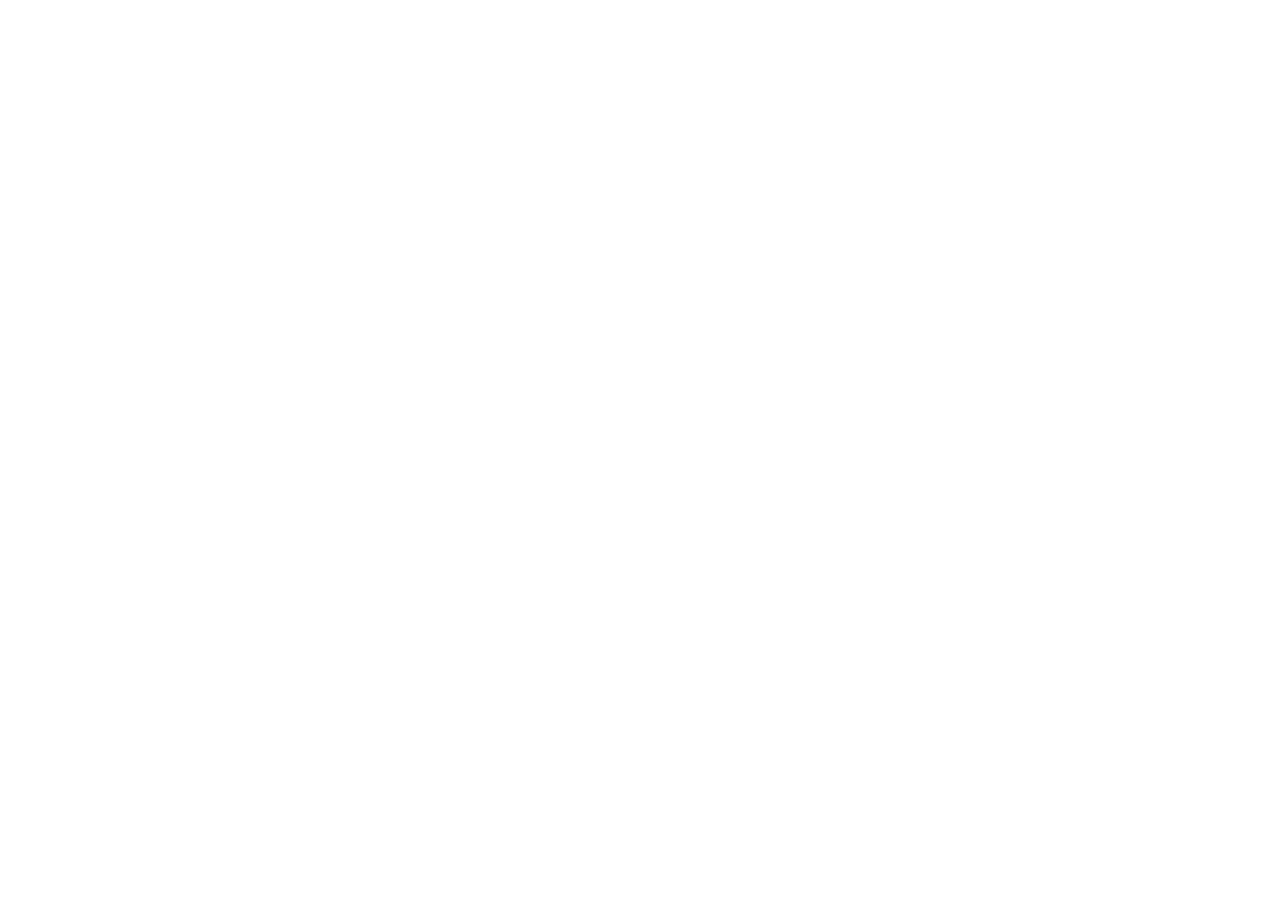
==== Lesson_01_Build1/html/html/index.html @ e40eb4b3 "setup html" ====
<!DOCTYPE html>
<html lang="en">
  <head>
    <meta charset="utf-8">
    <meta name="viewport" content="width=device-width, initial-scale=1, maximum-scale=1, user-scalable=no">
    <title>site title</title>
    <!-- HTML5 Shim and Respond.js IE8 support of HTML5 elements and media queries-->
    <!--if lt IE 9
    script(src='js/html5shiv.min.js')
    script(src='js/respond.min.js')
    -->
    <!-- stylesheet-->
    <link href="scss/style.css" type="text/css" rel="stylesheet">
  </head>
  <body>
    <script src="https://cdnjs.cloudflare.com/ajax/libs/jquery/2.1.3/jquery.min.js" type="text/javascript"></script>
    <script src="js/script.js" type="text/javascript"></script>
  </body>
</html>
---- Lesson_01_Build1/html/html/scss/style.css ----
/*
Theme Name: Fari Advice Theme
Version:0.1
 */
/* http://meyerweb.com/eric/tools/css/reset/
   v2.0 | 20110126
   License: none (public domain)
*/
/* line 6, ../../jade/scss/_reset.scss */
html, body, div, span, applet, object, iframe,
h1, h2, h3, h4, h5, h6, p, blockquote, pre,
a, abbr, acronym, address, big, cite, code,
del, dfn, em, img, ins, kbd, q, s, samp,
small, strike, strong, sub, sup, tt, var,
b, u, i, center,
dl, dt, dd, ol, ul, li,
fieldset, form, label, legend,
table, caption, tbody, tfoot, thead, tr, th, td,
article, aside, canvas, details, embed,
figure, figcaption, footer, header, hgroup,
menu, nav, output, ruby, section, summary,
time, mark, audio, video {
  margin: 0;
  padding: 0;
  border: 0;
  font-size: 100%;
  font: inherit;
  vertical-align: baseline; }

/* HTML5 display-role reset for older browsers */
/* line 28, ../../jade/scss/_reset.scss */
article, aside, details, figcaption, figure,
footer, header, hgroup, menu, nav, section {
  display: block; }

/* line 33, ../../jade/scss/_reset.scss */
body {
  line-height: 1; }

/* line 37, ../../jade/scss/_reset.scss */
ol, ul {
  list-style: none; }

/* line 41, ../../jade/scss/_reset.scss */
blockquote, q {
  quotes: none; }

/* line 45, ../../jade/scss/_reset.scss */
blockquote:before, blockquote:after,
q:before, q:after {
  content: '';
  content: none; }

/* line 51, ../../jade/scss/_reset.scss */
table {
  border-collapse: collapse;
  border-spacing: 0; }
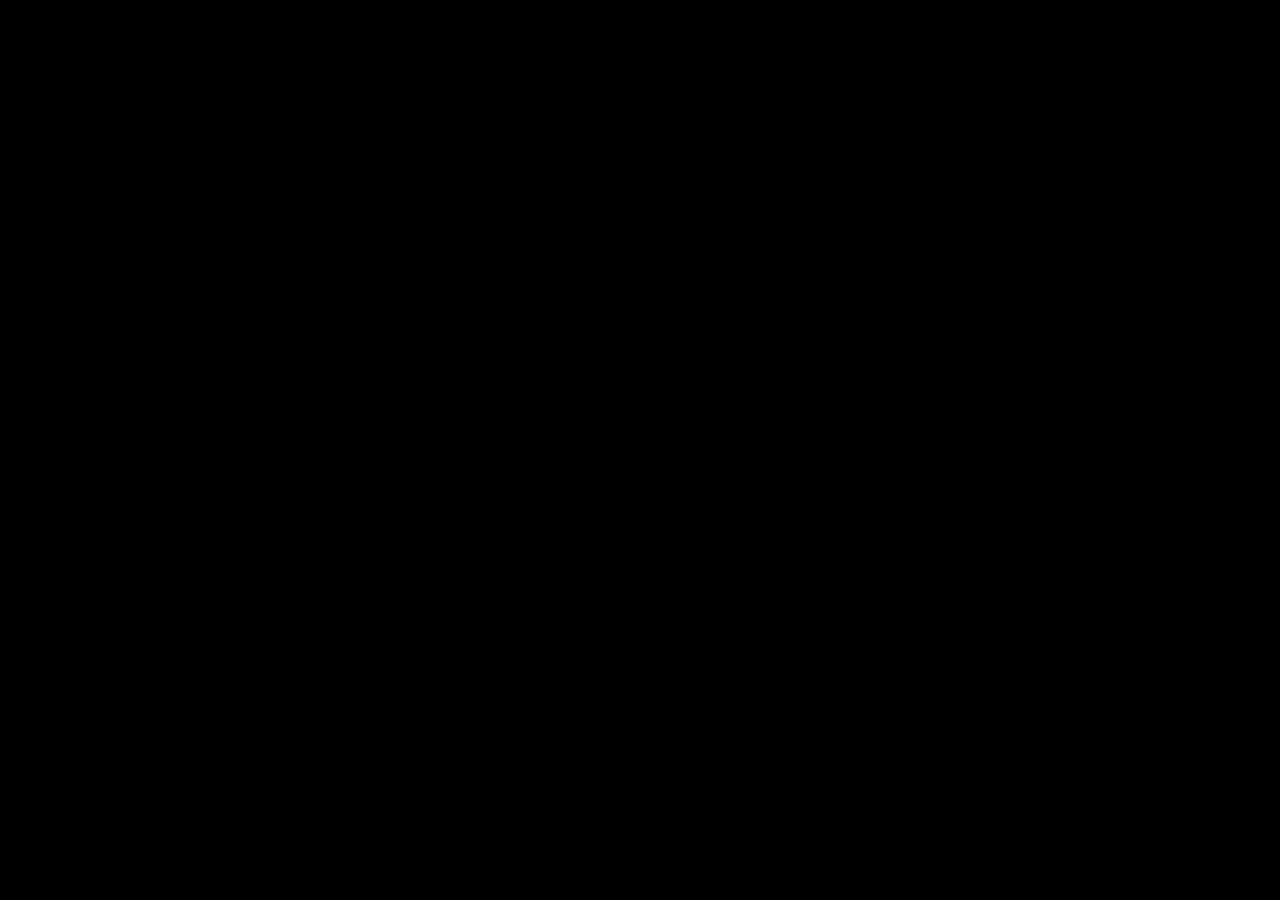
==== commit db103bcc: "Fix Home Styling" ====
--- a/Lesson_01_Build1/html/html/index.html
+++ b/Lesson_01_Build1/html/html/index.html
@@ -3,17 +3,19 @@
   <head>
     <meta charset="utf-8">
     <meta name="viewport" content="width=device-width, initial-scale=1, maximum-scale=1, user-scalable=no">
-    <title>site title</title>
+    <title>Your Site</title>
     <!-- HTML5 Shim and Respond.js IE8 support of HTML5 elements and media queries-->
     <!--if lt IE 9
     script(src='js/html5shiv.min.js')
     script(src='js/respond.min.js')
     -->
     <!-- stylesheet-->
-    <link href="scss/style.css" type="text/css" rel="stylesheet">
+    <link href="scss/style.css" type="text/css" , rel="stylesheet">
+    <link href="https://cdnjs.cloudflare.com/ajax/libs/animate.css/3.2.3/animate.min.css" type="text/css" rel="stylesheet">
   </head>
   <body>
     <script src="https://cdnjs.cloudflare.com/ajax/libs/jquery/2.1.3/jquery.min.js" type="text/javascript"></script>
+    <script src="js/soundmanager2.js" type="text/javascript"></script>
     <script src="js/script.js" type="text/javascript"></script>
   </body>
 </html>--- a/Lesson_01_Build1/html/html/scss/style.css
+++ b/Lesson_01_Build1/html/html/scss/style.css
@@ -55,3 +55,188 @@
 table {
   border-collapse: collapse;
   border-spacing: 0; }
+
+/* Helper Classes */
+/* line 2, ../../jade/scss/common/_helper.scss */
+.hide {
+  display: none; }
+
+/* Images */
+/* line 8, ../../jade/scss/common/_helper.scss */
+.img-responsive {
+  max-width: 100%;
+  height: auto; }
+
+/* Buttons */
+/* line 17, ../../jade/scss/common/_helper.scss */
+.btn-skip-intro {
+  background: url("../image/btn_skip_intro.png") 0 0 no-repeat;
+  width: 64px;
+  height: 35px;
+  cursor: pointer; }
+  /* line 23, ../../jade/scss/common/_helper.scss */
+  .btn-skip-intro:hover {
+    background: url("../image/btn_skip_intro_hover.png") 0 0 no-repeat; }
+
+/* line 1, ../../jade/scss/_musicbar.scss */
+input[type=range] {
+  -webkit-appearance: none;
+  margin: 18px 0;
+  width: 100%; }
+
+/* line 6, ../../jade/scss/_musicbar.scss */
+input[type=range]:focus {
+  outline: none; }
+
+/* line 9, ../../jade/scss/_musicbar.scss */
+input[type=range]::-webkit-slider-runnable-track {
+  width: 100%;
+  height: 8.4px;
+  cursor: pointer;
+  animate: 0.2s;
+  box-shadow: 1px 1px 1px #000000, 0px 0px 1px #0d0d0d;
+  background: #3071a9;
+  border-radius: 1.3px;
+  border: 0.2px solid #010101; }
+
+/* line 19, ../../jade/scss/_musicbar.scss */
+input[type=range]::-webkit-slider-thumb {
+  box-shadow: 1px 1px 1px #000000, 0px 0px 1px #0d0d0d;
+  border: 1px solid #000000;
+  height: 36px;
+  width: 16px;
+  border-radius: 3px;
+  background: #ffffff;
+  cursor: pointer;
+  -webkit-appearance: none;
+  margin-top: -14px; }
+
+/* line 30, ../../jade/scss/_musicbar.scss */
+input[type=range]:focus::-webkit-slider-runnable-track {
+  background: #367ebd; }
+
+/* line 33, ../../jade/scss/_musicbar.scss */
+input[type=range]::-moz-range-track {
+  width: 100%;
+  height: 8.4px;
+  cursor: pointer;
+  animate: 0.2s;
+  box-shadow: 1px 1px 1px #000000, 0px 0px 1px #0d0d0d;
+  background: #3071a9;
+  border-radius: 1.3px;
+  border: 0.2px solid #010101; }
+
+/* line 43, ../../jade/scss/_musicbar.scss */
+input[type=range]::-moz-range-thumb {
+  box-shadow: 1px 1px 1px #000000, 0px 0px 1px #0d0d0d;
+  border: 1px solid #000000;
+  height: 36px;
+  width: 16px;
+  border-radius: 3px;
+  background: #ffffff;
+  cursor: pointer; }
+
+/* line 52, ../../jade/scss/_musicbar.scss */
+input[type=range]::-ms-track {
+  width: 100%;
+  height: 8.4px;
+  cursor: pointer;
+  animate: 0.2s;
+  background: transparent;
+  border-color: transparent;
+  border-width: 16px 0;
+  color: transparent; }
+
+/* line 62, ../../jade/scss/_musicbar.scss */
+input[type=range]::-ms-fill-lower {
+  background: #2a6495;
+  border: 0.2px solid #010101;
+  border-radius: 2.6px;
+  box-shadow: 1px 1px 1px #000000, 0px 0px 1px #0d0d0d; }
+
+/* line 68, ../../jade/scss/_musicbar.scss */
+input[type=range]::-ms-fill-upper {
+  background: #3071a9;
+  border: 0.2px solid #010101;
+  border-radius: 2.6px;
+  box-shadow: 1px 1px 1px #000000, 0px 0px 1px #0d0d0d; }
+
+/* line 74, ../../jade/scss/_musicbar.scss */
+input[type=range]::-ms-thumb {
+  box-shadow: 1px 1px 1px #000000, 0px 0px 1px #0d0d0d;
+  border: 1px solid #000000;
+  height: 36px;
+  width: 16px;
+  border-radius: 3px;
+  background: #ffffff;
+  cursor: pointer; }
+
+/* line 83, ../../jade/scss/_musicbar.scss */
+input[type=range]:focus::-ms-fill-lower {
+  background: #3071a9; }
+
+/* line 86, ../../jade/scss/_musicbar.scss */
+input[type=range]:focus::-ms-fill-upper {
+  background: #367ebd; }
+
+/* line 91, ../../jade/scss/_musicbar.scss */
+div#backgroundIntroLesson1 {
+  width: 800px;
+  margin: 0 auto; }
+
+/* line 95, ../../jade/scss/_musicbar.scss */
+div#backgroundIntroLesson1 img {
+  width: 100%;
+  height: auto; }
+
+/* line 100, ../../jade/scss/_musicbar.scss */
+div#lesson1 {
+  position: relative; }
+
+/* line 104, ../../jade/scss/_musicbar.scss */
+div#sentence1 {
+  transition: 0.3s all ease-in-out;
+  position: absolute;
+  top: 10%;
+  right: 160px;
+  opacity: 0; }
+
+/* line 115, ../../jade/scss/_musicbar.scss */
+.blue-box {
+  background: #0089ff;
+  color: white;
+  padding: 10px;
+  width: 200px;
+  height: 100px;
+  border-radius: 13px;
+  border: 5px solid; }
+
+/* Background Wrapper */
+/* line 2, ../../jade/scss/_home.scss */
+body {
+  background-color: #000000;
+  padding: 30px 0 0; }
+
+/* line 7, ../../jade/scss/_home.scss */
+#bgWrapper {
+  background: url("../image/tv_frame.png") 0 0 no-repeat black;
+  background-size: cover;
+  padding: 52px 37px;
+  position: relative;
+  width: 980px;
+  height: 640px;
+  margin: auto;
+  box-sizing: border-box; }
+
+/* Main Wrapper */
+/* line 19, ../../jade/scss/_home.scss */
+#mainWrapper {
+  position: relative;
+  margin: auto; }
+  /* line 22, ../../jade/scss/_home.scss */
+  #mainWrapper .btn-skip-intro {
+    position: absolute;
+    bottom: -50px;
+    left: -5px; }
+
+/*# sourceMappingURL=style.css.map */
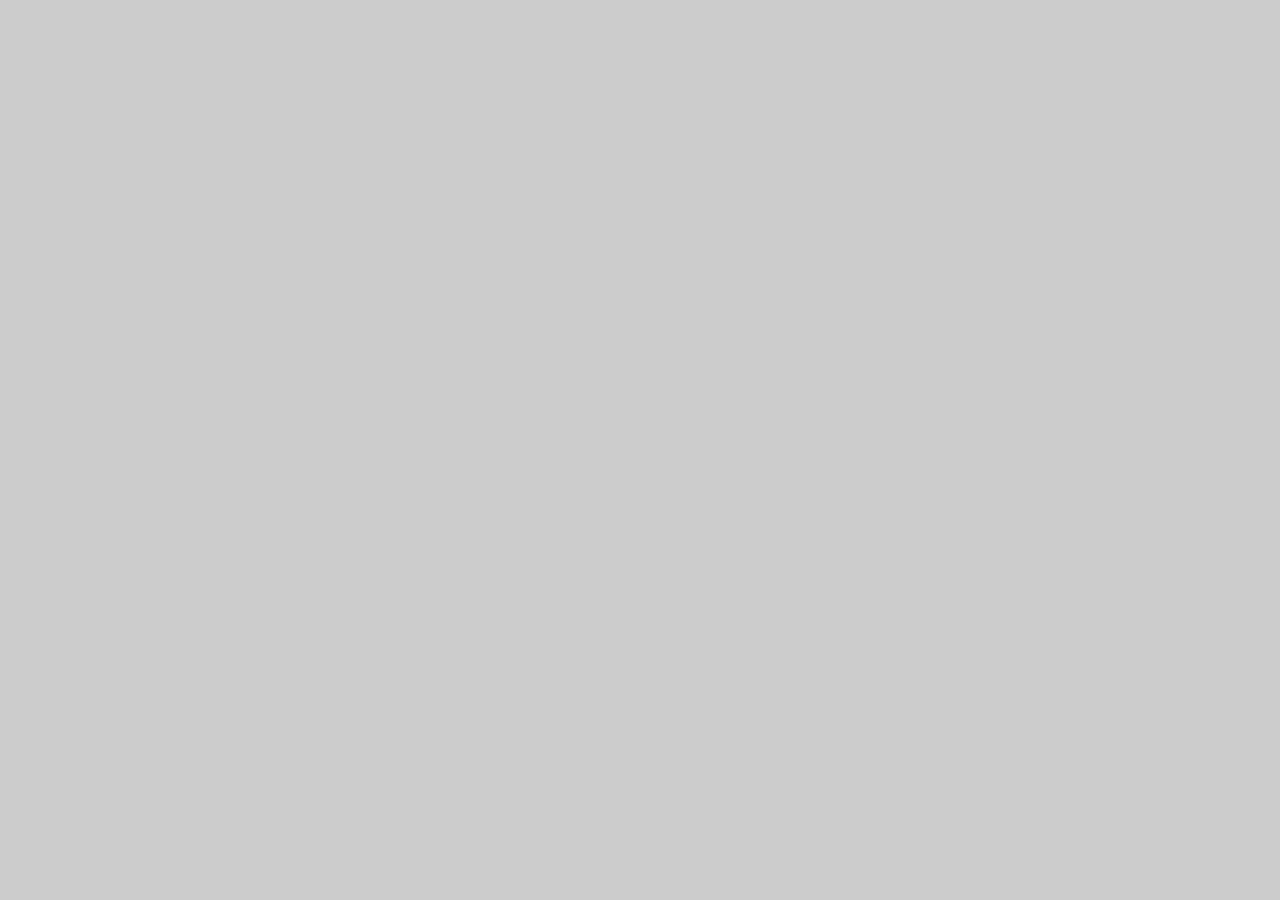
==== commit 8ccb77d7: "change new way" ====
--- a/Lesson_01_Build1/html/html/index.html
+++ b/Lesson_01_Build1/html/html/index.html
@@ -10,12 +10,13 @@
     script(src='js/respond.min.js')
     -->
     <!-- stylesheet-->
-    <link href="scss/style.css" type="text/css" , rel="stylesheet">
+    <link href="scss/style.css" type="text/css" rel="stylesheet">
     <link href="https://cdnjs.cloudflare.com/ajax/libs/animate.css/3.2.3/animate.min.css" type="text/css" rel="stylesheet">
   </head>
   <body>
     <script src="https://cdnjs.cloudflare.com/ajax/libs/jquery/2.1.3/jquery.min.js" type="text/javascript"></script>
     <script src="js/soundmanager2.js" type="text/javascript"></script>
-    <script src="js/script.js" type="text/javascript"></script>
+    <script src="https://cdnjs.cloudflare.com/ajax/libs/jquery-backstretch/2.0.4/jquery.backstretch.min.js" type="text/javascript"></script>
+    <script src="http://creativecouple.github.io/jquery-timing/jquery-timing.js?v=20141012-210756" type="text/javascript"></script>
   </body>
 </html>--- a/Lesson_01_Build1/html/html/scss/style.css
+++ b/Lesson_01_Build1/html/html/scss/style.css
@@ -78,146 +78,125 @@
   .btn-skip-intro:hover {
     background: url("../image/btn_skip_intro_hover.png") 0 0 no-repeat; }
 
-/* line 1, ../../jade/scss/_musicbar.scss */
-input[type=range] {
-  -webkit-appearance: none;
-  margin: 18px 0;
-  width: 100%; }
-
-/* line 6, ../../jade/scss/_musicbar.scss */
-input[type=range]:focus {
-  outline: none; }
-
-/* line 9, ../../jade/scss/_musicbar.scss */
-input[type=range]::-webkit-slider-runnable-track {
-  width: 100%;
-  height: 8.4px;
-  cursor: pointer;
-  animate: 0.2s;
-  box-shadow: 1px 1px 1px #000000, 0px 0px 1px #0d0d0d;
-  background: #3071a9;
-  border-radius: 1.3px;
-  border: 0.2px solid #010101; }
-
-/* line 19, ../../jade/scss/_musicbar.scss */
-input[type=range]::-webkit-slider-thumb {
-  box-shadow: 1px 1px 1px #000000, 0px 0px 1px #0d0d0d;
-  border: 1px solid #000000;
-  height: 36px;
-  width: 16px;
-  border-radius: 3px;
-  background: #ffffff;
-  cursor: pointer;
-  -webkit-appearance: none;
-  margin-top: -14px; }
-
-/* line 30, ../../jade/scss/_musicbar.scss */
-input[type=range]:focus::-webkit-slider-runnable-track {
-  background: #367ebd; }
-
-/* line 33, ../../jade/scss/_musicbar.scss */
-input[type=range]::-moz-range-track {
-  width: 100%;
-  height: 8.4px;
-  cursor: pointer;
-  animate: 0.2s;
-  box-shadow: 1px 1px 1px #000000, 0px 0px 1px #0d0d0d;
-  background: #3071a9;
-  border-radius: 1.3px;
-  border: 0.2px solid #010101; }
-
-/* line 43, ../../jade/scss/_musicbar.scss */
-input[type=range]::-moz-range-thumb {
-  box-shadow: 1px 1px 1px #000000, 0px 0px 1px #0d0d0d;
-  border: 1px solid #000000;
-  height: 36px;
-  width: 16px;
-  border-radius: 3px;
-  background: #ffffff;
-  cursor: pointer; }
-
-/* line 52, ../../jade/scss/_musicbar.scss */
-input[type=range]::-ms-track {
-  width: 100%;
-  height: 8.4px;
-  cursor: pointer;
-  animate: 0.2s;
-  background: transparent;
-  border-color: transparent;
-  border-width: 16px 0;
-  color: transparent; }
-
-/* line 62, ../../jade/scss/_musicbar.scss */
-input[type=range]::-ms-fill-lower {
-  background: #2a6495;
-  border: 0.2px solid #010101;
-  border-radius: 2.6px;
-  box-shadow: 1px 1px 1px #000000, 0px 0px 1px #0d0d0d; }
-
-/* line 68, ../../jade/scss/_musicbar.scss */
-input[type=range]::-ms-fill-upper {
-  background: #3071a9;
-  border: 0.2px solid #010101;
-  border-radius: 2.6px;
-  box-shadow: 1px 1px 1px #000000, 0px 0px 1px #0d0d0d; }
-
-/* line 74, ../../jade/scss/_musicbar.scss */
-input[type=range]::-ms-thumb {
-  box-shadow: 1px 1px 1px #000000, 0px 0px 1px #0d0d0d;
-  border: 1px solid #000000;
-  height: 36px;
-  width: 16px;
-  border-radius: 3px;
-  background: #ffffff;
-  cursor: pointer; }
-
-/* line 83, ../../jade/scss/_musicbar.scss */
-input[type=range]:focus::-ms-fill-lower {
-  background: #3071a9; }
-
-/* line 86, ../../jade/scss/_musicbar.scss */
-input[type=range]:focus::-ms-fill-upper {
-  background: #367ebd; }
-
-/* line 91, ../../jade/scss/_musicbar.scss */
-div#backgroundIntroLesson1 {
-  width: 800px;
-  margin: 0 auto; }
-
-/* line 95, ../../jade/scss/_musicbar.scss */
-div#backgroundIntroLesson1 img {
-  width: 100%;
-  height: auto; }
-
-/* line 100, ../../jade/scss/_musicbar.scss */
-div#lesson1 {
-  position: relative; }
-
-/* line 104, ../../jade/scss/_musicbar.scss */
-div#sentence1 {
-  transition: 0.3s all ease-in-out;
+/* line 1, ../../jade/scss/_lessonOne.scss */
+.blue-box p {
   position: absolute;
-  top: 10%;
-  right: 160px;
-  opacity: 0; }
-
-/* line 115, ../../jade/scss/_musicbar.scss */
-.blue-box {
-  background: #0089ff;
+  background: #143E7C;
   color: white;
   padding: 10px;
   width: 200px;
-  height: 100px;
+  min-height: 50px;
   border-radius: 13px;
-  border: 5px solid; }
+  border: 3px solid;
+  box-shadow: 1px 1px 7px 3px rgba(0, 0, 0, 0.8);
+  font-size: 14px;
+  font-weight: 200;
+  line-height: 19px; }
+  /* line 14, ../../jade/scss/_lessonOne.scss */
+  .blue-box p span {
+    display: block;
+    margin-left: 20px; }
+
+/* line 20, ../../jade/scss/_lessonOne.scss */
+.layout1 {
+  display: table;
+  width: 100%; }
+
+/* line 25, ../../jade/scss/_lessonOne.scss */
+.layout2 {
+  display: table-cell;
+  vertical-align: middle; }
+
+/* line 30, ../../jade/scss/_lessonOne.scss */
+.bg-frame {
+  padding: 63px 44px;
+  box-sizing: border-box; }
+
+/* line 35, ../../jade/scss/_lessonOne.scss */
+div#tv_frame {
+  width: 1200px;
+  margin: 0 auto;
+  position: relative; }
+  /* line 39, ../../jade/scss/_lessonOne.scss */
+  div#tv_frame #tv {
+    width: 100%;
+    position: absolute; }
+
+/* line 45, ../../jade/scss/_lessonOne.scss */
+.background {
+  position: relative;
+  overflow: hidden; }
+  /* line 48, ../../jade/scss/_lessonOne.scss */
+  .background img {
+    width: 100%; }
+
+/* line 54, ../../jade/scss/_lessonOne.scss */
+div#show-in-table {
+  font-size: 15px; }
+  /* line 55, ../../jade/scss/_lessonOne.scss */
+  div#show-in-table > div {
+    position: absolute; }
+  /* line 59, ../../jade/scss/_lessonOne.scss */
+  div#show-in-table p {
+    line-height: 22px;
+    margin-bottom: 19px; }
+    /* line 62, ../../jade/scss/_lessonOne.scss */
+    div#show-in-table p:first-child {
+      font-weight: 800;
+      margin-bottom: 12px; }
+  /* line 67, ../../jade/scss/_lessonOne.scss */
+  div#show-in-table .intro {
+    top: 205px;
+    left: 218px;
+    width: 360px; }
+  /* line 72, ../../jade/scss/_lessonOne.scss */
+  div#show-in-table .part1 {
+    top: 200px;
+    left: 59px;
+    color: white; }
+
+/* line 80, ../../jade/scss/_lessonOne.scss */
+div#skip {
+  background: url("img/btn_skip_intro.png") no-repeat;
+  height: 35px;
+  width: 65px;
+  position: absolute;
+  bottom: 0;
+  cursor: pointer; }
+  /* line 88, ../../jade/scss/_lessonOne.scss */
+  div#skip:hover {
+    background: url("img/btn_skip_intro_hover.png") no-repeat; }
+
+/* line 93, ../../jade/scss/_lessonOne.scss */
+div#click-redx {
+  position: absolute; }
+
+/* line 97, ../../jade/scss/_lessonOne.scss */
+div#background-blue {
+  transition: 1s all ease-in-out;
+  position: absolute;
+  top: 0;
+  left: -40%;
+  width: 40%;
+  height: 100%;
+  background: rgba(15, 116, 213, 0.7); }
+  /* line 105, ../../jade/scss/_lessonOne.scss */
+  div#background-blue .inside-box {
+    height: 200px;
+    width: 80%;
+    background: rgba(25, 81, 177, 0.6);
+    top: 26%;
+    position: relative;
+    margin: 0 auto;
+    border-radius: 20px;
+    border: 2px solid #0f3658; }
 
 /* Background Wrapper */
 /* line 2, ../../jade/scss/_home.scss */
 body {
-  background-color: #000000;
-  padding: 30px 0 0; }
-
-/* line 7, ../../jade/scss/_home.scss */
+  background-color: #ccc; }
+
+/* line 6, ../../jade/scss/_home.scss */
 #bgWrapper {
   background: url("../image/tv_frame.png") 0 0 no-repeat black;
   background-size: cover;
@@ -229,14 +208,30 @@
   box-sizing: border-box; }
 
 /* Main Wrapper */
-/* line 19, ../../jade/scss/_home.scss */
+/* line 18, ../../jade/scss/_home.scss */
 #mainWrapper {
   position: relative;
-  margin: auto; }
+  margin: auto;
+  /* Intro */ }
   /* line 22, ../../jade/scss/_home.scss */
   #mainWrapper .btn-skip-intro {
     position: absolute;
     bottom: -50px;
     left: -5px; }
-
-/*# sourceMappingURL=style.css.map */
+  /* line 30, ../../jade/scss/_home.scss */
+  #mainWrapper .welcomeText {
+    position: absolute;
+    right: 40px;
+    bottom: 300px;
+    width: 271px;
+    height: 137px;
+    overflow: hidden; }
+    /* line 37, ../../jade/scss/_home.scss */
+    #mainWrapper .welcomeText img {
+      display: none; }
+      /* line 39, ../../jade/scss/_home.scss */
+      #mainWrapper .welcomeText img.show {
+        display: block !important; }
+      /* line 42, ../../jade/scss/_home.scss */
+      #mainWrapper .welcomeText img.hide {
+        display: none !important; }
